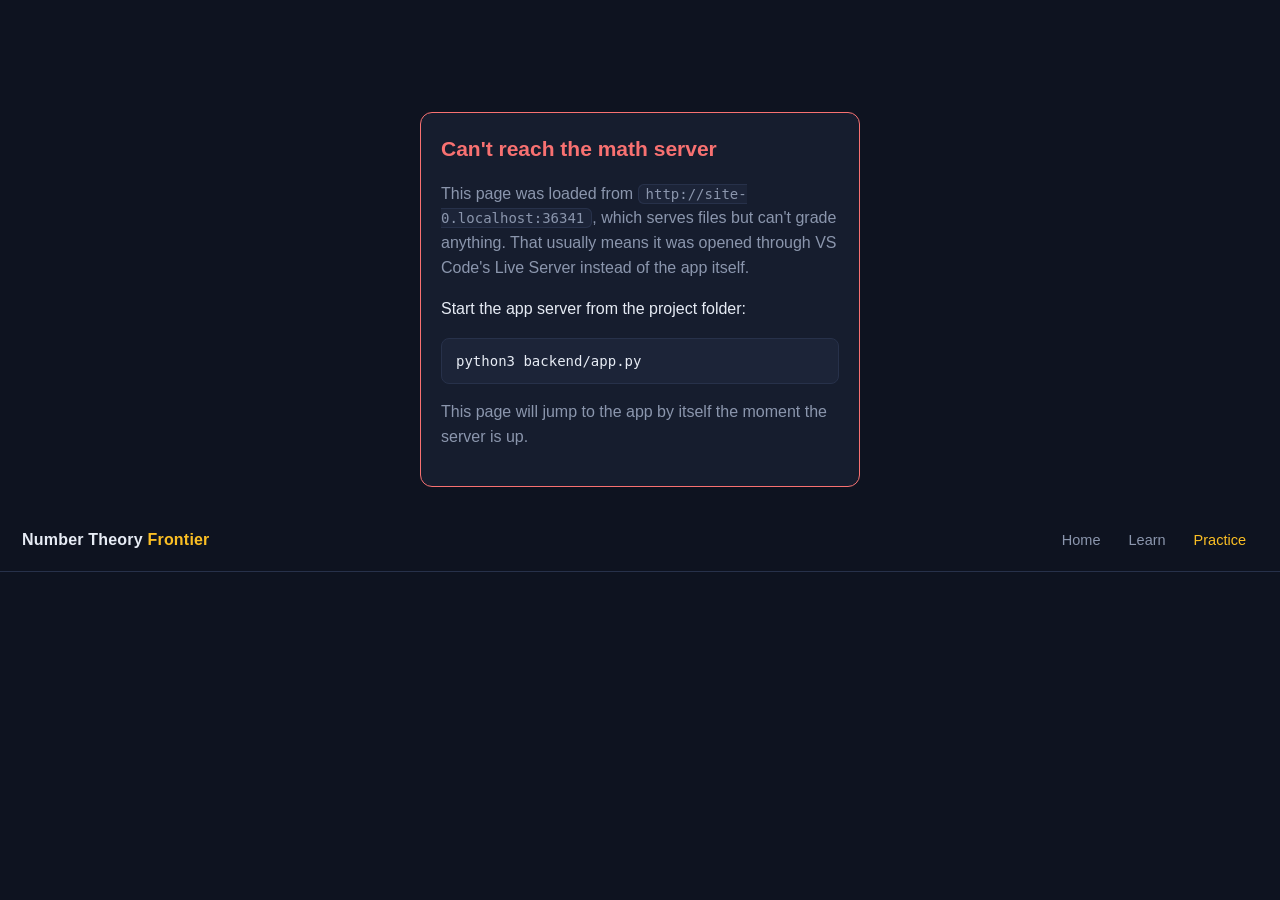
==== frontend/practice.html @ c056e970 "Curriculum + BKT" ====
<!DOCTYPE html>
<html lang="en">
<head>
<meta charset="utf-8">
<meta name="viewport" content="width=device-width, initial-scale=1">
<title>Practice — Number Theory Frontier</title>
<link rel="icon" href="data:image/svg+xml,<svg xmlns='http://www.w3.org/2000/svg' viewBox='0 0 32 32'><rect width='32' height='32' rx='7' fill='%230e1320'/><circle cx='16' cy='16' r='9' fill='none' stroke='%23fbbf24' stroke-width='3.5'/></svg>">
<link rel="stylesheet" href="style.css">
</head>
<body>

<header>
  <a class="brand" href="/">Number Theory <span>Frontier</span></a>
  <nav class="topnav">
    <a href="/">Home</a>
    <a href="/learn">Learn</a>
    <a href="/practice" class="active">Practice</a>
  </nav>
  <div class="who" id="who" hidden>
    <span id="who-name"></span>
    <a href="#" id="switch-user">switch</a>
  </div>
</header>

<!-- ===================== screen 1: login ===================== -->
<section id="screen-login" hidden>
  <div class="card login-card" id="login-card">
    <h1>Find your frontier.</h1>
    <p class="muted">
      Six questions locate exactly where your number theory stops.
      Then you practise right at that edge — never behind it, never past it.
    </p>
    <form id="login-form">
      <input id="login-name" type="text" placeholder="Your name (e.g. ava_g)"
             autocomplete="off" maxlength="32" spellcheck="false">
      <button type="submit" class="primary">Start</button>
    </form>
    <p class="tiny muted">Returning? Same name picks up where you left off.</p>
  </div>
</section>

<!-- ===================== screen 2: diagnostic ===================== -->
<section id="screen-diagnostic" hidden>
  <div class="card q-card">
    <div class="q-top">
      <span class="tag" id="diag-node"></span>
      <span class="muted" id="diag-progress"></span>
    </div>
    <p class="prompt" id="diag-prompt"></p>
    <p class="tiny muted" id="diag-format"></p>
    <form id="diag-form">
      <input id="diag-answer" type="text" autocomplete="off" spellcheck="false"
             placeholder="Your answer">
      <button type="submit" class="primary">Submit</button>
      <button type="button" id="diag-skip" class="ghost">Skip</button>
    </form>
    <p class="feedback" id="diag-feedback"></p>
    <p class="tiny muted">Never seen this before? Skip it — finding that edge is
       exactly what this quiz is for.</p>
  </div>
</section>

<!-- ===================== screen 3: graph + practice ===================== -->
<section id="screen-graph" hidden>
  <div class="graph-wrap">
    <div class="graph-pane card">
      <div id="graph-holder"></div>
      <div class="legend">
        <span><i class="dot grad"></i> how sure the model is you know it (95% = mastered)</span>
        <span><i class="dot inferred"></i> mastered (inferred — not tested yet)</span>
        <span><i class="dot frontier"></i> your frontier</span>
        <span><i class="dot locked"></i> locked</span>
      </div>
    </div>

    <aside class="side-pane">
      <div class="card" id="summary-card" hidden>
        <h2>Diagnostic complete</h2>
        <div id="summary-body"></div>
      </div>

      <div class="card" id="pick-card">
        <h2>Practise</h2>
        <p class="muted">Click a <b class="fr">highlighted</b> node on the graph.
           Every answer updates how sure the model is that you know each skill —
           reach <b>95%</b> to master it (about 3 in a row) and unlock what it
           leads to.</p>
      </div>

      <div class="card" id="practice-card" hidden>
        <div class="q-top">
          <span class="tag" id="prac-node"></span>
          <span class="pips" id="prac-pips" title="your streak — about 3 in a row masters"></span>
        </div>
        <p class="prompt" id="prac-prompt"></p>
        <p class="tiny muted" id="prac-format"></p>
        <form id="prac-form">
          <input id="prac-answer" type="text" autocomplete="off" spellcheck="false"
                 placeholder="Your answer">
          <button type="submit" class="primary">Submit</button>
        </form>
        <p class="feedback" id="prac-feedback"></p>
        <div id="prac-hint" class="hint" hidden></div>
        <div id="prac-steps" class="steps" hidden></div>
        <button id="prac-reveal" class="ghost reveal">Stuck? Show the steps
          <span class="cost">(streak resets to 0)</span></button>
        <button id="prac-next" class="ghost" hidden>Next problem</button>
      </div>
    </aside>
  </div>
</section>

<div id="toast" hidden></div>

<script src="shared.js"></script>
<script src="graph.js"></script>
<script src="practice.js"></script>
</body>
</html>
---- frontend/style.css ----
/* Number Theory Frontier — no build step, no CDN, everything in this file.
   Dark theme on purpose: the graph is the demo, and glowing nodes on a dark
   field read from the back of a room. */

:root {
  --bg: #0e1320;
  --panel: #161d2e;
  --panel-2: #1c2438;
  --line: #27314a;
  --text: #e6ebf4;
  --muted: #8b96ad;
  --mastered: #34d399;
  --inferred: #2c8f6f;
  --frontier: #fbbf24;
  --locked-fill: #232b40;
  --locked-edge: #3a4358;
  --danger: #f87171;
  --accent: #60a5fa;
}

* { box-sizing: border-box; }
html, body { margin: 0; padding: 0; }
body {
  background: var(--bg);
  color: var(--text);
  font: 16px/1.55 -apple-system, BlinkMacSystemFont, "Segoe UI", Roboto, sans-serif;
}

header {
  display: flex; justify-content: space-between; align-items: center;
  padding: 14px 22px; border-bottom: 1px solid var(--line);
}
.brand { font-weight: 700; letter-spacing: .2px; }
.brand span { color: var(--frontier); }
a.brand { color: var(--text); text-decoration: none; }
.topnav { display: flex; gap: 4px; }
.topnav a {
  color: var(--muted); text-decoration: none; font-size: 14.5px;
  padding: 6px 12px; border-radius: 8px;
}
.topnav a:hover { color: var(--text); background: var(--panel-2); }
.topnav a.active { color: var(--frontier); }
.who { color: var(--muted); font-size: 14px; }
.who a { color: var(--accent); text-decoration: none; margin-left: 8px; }

section { padding: 22px; }
.card {
  background: var(--panel);
  border: 1px solid var(--line);
  border-radius: 12px;
  padding: 20px;
}
h1 { font-size: 26px; margin: 0 0 8px; }
h2 { font-size: 17px; margin: 0 0 10px; }
.muted { color: var(--muted); }
.tiny { font-size: 13px; }
b.fr { color: var(--frontier); }

/* ---- home: two directions ---- */
.home-wrap { max-width: 760px; margin: 8vh auto 0; }
.dir-cards {
  display: grid; grid-template-columns: 1fr 1fr; gap: 16px; margin-top: 22px;
}
a.dir-card { color: inherit; text-decoration: none; display: block; }
.dir-card { cursor: pointer; transition: border-color .2s, transform .2s; }
.dir-card:hover { transform: translateY(-2px); }
#dir-learn:hover { border-color: var(--accent); }
#dir-practice:hover { border-color: var(--frontier); }
.dir-card h2 { display: flex; align-items: center; gap: 10px; }
.badge.soon {
  font-size: 11px; letter-spacing: .05em; text-transform: uppercase;
  color: var(--muted); border: 1px solid var(--line); border-radius: 999px;
  padding: 2px 9px; font-weight: 400; white-space: nowrap;
}
.learn-card { max-width: 560px; margin: 0 auto; }
#learn-home { margin-top: 14px; }
@media (max-width: 700px) { .dir-cards { grid-template-columns: 1fr; } }

/* ---- learn: curriculum index + lesson pages ---- */
.learn-wrap { max-width: 760px; margin: 0 auto; }
.crumb { color: var(--accent); text-decoration: none; font-size: 14px; }
.crumb:hover { text-decoration: underline; }
.tier-head {
  margin-top: 26px; font-size: 12px; letter-spacing: .09em;
  text-transform: uppercase; color: var(--frontier);
}
.tier-blurb { margin: 4px 0 10px; }
.lesson-list { display: flex; flex-direction: column; gap: 8px; }
.lesson-row {
  display: flex; gap: 12px; align-items: baseline; text-decoration: none;
  background: var(--panel); border: 1px solid var(--line); border-radius: 10px;
  padding: 10px 14px; color: var(--text);
}
.lesson-row:hover { border-color: var(--accent); }
.lesson-row .num { color: var(--accent); font-size: 13px; min-width: 30px; }
.lesson-row .lname { font-weight: 600; white-space: nowrap; }
.lesson-row .teaser {
  color: var(--muted); font-size: 13px; flex: 1; min-width: 0;
  overflow: hidden; white-space: nowrap; text-overflow: ellipsis;
}
.card.beyond { margin-top: 28px; }
.card.beyond p { margin: 6px 0 0; }
.lesson h1 { margin-top: 6px; }
.lesson h1 .num { color: var(--accent); font-size: 18px; margin-right: 6px; }
.prereq-line .chip { text-decoration: none; color: var(--text); }
.prereq-line .chip:hover { border-color: var(--accent); }
.lede { font-size: 17px; line-height: 1.65; }
.lsec { margin-top: 18px; }
.eyebrow {
  font-size: 11px; letter-spacing: .09em; text-transform: uppercase;
  color: var(--frontier); margin-bottom: 5px;
}
.lsec p { margin: 0; line-height: 1.65; }
.lsec.worked p {
  background: var(--panel-2); border-left: 3px solid var(--mastered);
  border-radius: 6px; padding: 10px 14px;
}
.lsec.mistakes p {
  background: var(--panel-2); border-left: 3px solid var(--danger);
  border-radius: 6px; padding: 10px 14px;
}
.lsec.asked p { color: var(--muted); font-size: 14px; }
.lesson-cta { margin-top: 22px; }
.btn-link {
  display: inline-block; background: var(--accent); color: #0b1020;
  border-radius: 8px; padding: 10px 16px; font-size: 15px; font-weight: 600;
  text-decoration: none;
}
.btn-link:active { transform: translateY(1px); }
.lesson-nav {
  display: flex; justify-content: space-between; gap: 12px; margin-top: 26px;
  padding-top: 14px; border-top: 1px solid var(--line); font-size: 14px;
}
.lesson-nav a { color: var(--accent); text-decoration: none; }
.lesson-nav a:hover { text-decoration: underline; }
.lesson sup, .lesson-row sup { font-size: .72em; }
@media (max-width: 600px) {
  .lesson-row .teaser { display: none; }
  .lesson-row .lname { white-space: normal; }
}

/* ---- login ---- */
.login-card { max-width: 440px; margin: 10vh auto 0; text-align: center; }
.login-card form { display: flex; gap: 10px; margin-top: 18px; }

/* ---- inputs & buttons ---- */
input[type="text"] {
  flex: 1; min-width: 0;
  background: var(--panel-2); color: var(--text);
  border: 1px solid var(--line); border-radius: 8px;
  padding: 10px 12px; font-size: 16px;
}
input[type="text"]:focus { outline: none; border-color: var(--accent); }
button {
  border: 0; border-radius: 8px; padding: 10px 16px;
  font-size: 15px; font-weight: 600; cursor: pointer;
}
button.primary { background: var(--accent); color: #0b1020; }
button.primary:active { transform: translateY(1px); }
button.ghost {
  background: transparent; color: var(--muted);
  border: 1px solid var(--line);
}
button.ghost:hover { color: var(--text); }

/* ---- question cards ---- */
.q-card { max-width: 560px; margin: 8vh auto 0; }
.q-top { display: flex; justify-content: space-between; align-items: center; margin-bottom: 10px; }
.tag {
  background: var(--panel-2); border: 1px solid var(--line);
  color: var(--accent); border-radius: 999px;
  font-size: 13px; padding: 3px 12px;
}
.prompt { font-size: 19px; margin: 10px 0 4px; }
.prompt sup { font-size: 12px; }
#diag-form, #prac-form { display: flex; gap: 10px; margin-top: 14px; }
.feedback { min-height: 22px; margin: 10px 0 0; font-weight: 600; }
.feedback.good { color: var(--mastered); }
.feedback.bad { color: var(--danger); }
.feedback.info { color: var(--frontier); }
.hint {
  margin-top: 10px; padding: 10px 12px; font-size: 14px;
  background: var(--panel-2); border-left: 3px solid var(--frontier);
  border-radius: 6px; color: var(--muted);
}

/* ---- give up / reveal (PROJECT.md 5.3: the cost is the streak) ---- */
button.ghost.reveal { margin-top: 10px; font-weight: 400; }
button.ghost.reveal .cost { color: var(--muted); font-size: 13px; }
button.ghost.reveal.armed {
  color: var(--danger); border-color: var(--danger); font-weight: 600;
}
.steps { margin-top: 10px; display: flex; flex-direction: column; gap: 6px; }
.steps .step {
  padding: 8px 12px; font-size: 14px; line-height: 1.5;
  background: var(--panel-2); border-left: 3px solid var(--accent);
  border-radius: 6px;
}
.steps .step:last-child {
  border-left-color: var(--mastered); font-weight: 600;
}
.steps .step sup { font-size: 11px; }

/* ---- pips (PROJECT.md 5.3: fill, and visibly clear on a miss) ---- */
.pips { display: inline-flex; gap: 6px; }
.pip {
  width: 14px; height: 14px; border-radius: 50%;
  border: 2px solid var(--muted); display: inline-block;
  transition: background .25s, border-color .25s;
}
.pip.full { background: var(--mastered); border-color: var(--mastered); }
.pips.shake { animation: shake .45s; }
@keyframes shake {
  20% { transform: translateX(-4px); } 40% { transform: translateX(4px); }
  60% { transform: translateX(-3px); } 80% { transform: translateX(3px); }
}

/* ---- graph screen ---- */
.graph-wrap {
  display: grid; grid-template-columns: minmax(0, 1.4fr) minmax(300px, 1fr);
  gap: 18px; max-width: 1200px; margin: 0 auto;
}
.graph-pane { padding: 12px; }
#graph-holder { max-height: 76vh; overflow-y: auto; }
#graph-holder svg { width: 100%; height: auto; display: block; }
.legend {
  display: flex; flex-wrap: wrap; gap: 14px;
  padding: 10px 6px 2px; font-size: 13px; color: var(--muted);
  border-top: 1px solid var(--line); margin-top: 8px;
}
.dot {
  width: 11px; height: 11px; border-radius: 50%;
  display: inline-block; margin-right: 5px; vertical-align: -1px;
}
.dot.mastered { background: var(--mastered); }
.dot.inferred { background: transparent; border: 2px dashed var(--inferred); }
.dot.frontier { background: var(--frontier); }
.dot.locked { background: var(--locked-fill); border: 1px solid var(--locked-edge); }
/* the continuous fill scale: navy 0% -> amber 50% -> green 95%+ */
.dot.grad {
  width: 30px; border-radius: 6px;
  background: linear-gradient(90deg, var(--locked-fill), var(--frontier) 55%, var(--mastered));
}
.side-pane { display: flex; flex-direction: column; gap: 14px; }

@media (max-width: 900px) {
  .graph-wrap { grid-template-columns: 1fr; }
  #graph-holder { max-height: 55vh; }
}

/* ---- SVG nodes ---- */
g.node circle { transition: fill .35s, stroke .35s, fill-opacity .35s; }
g.node text {
  fill: #aeb9cf; font-size: 11px; text-anchor: middle;
  pointer-events: none;
}
g.node.locked circle { fill: var(--locked-fill); stroke: var(--locked-edge); stroke-width: 1.5; }
g.node.locked text { fill: #59637c; }
g.node.mastered circle { fill: var(--mastered); stroke: var(--mastered); stroke-width: 1.5; }
g.node.mastered text { fill: #cfeee0; }
/* inference is a guess — dashed and dimmer, never presented as measured */
g.node.mastered.inferred circle {
  fill: var(--inferred); fill-opacity: .45;
  stroke: var(--inferred); stroke-dasharray: 5 4; stroke-width: 2;
}
g.node.frontier circle {
  fill: #2a2410; stroke: var(--frontier); stroke-width: 3;
  animation: pulse 2.2s ease-in-out infinite;
}
g.node.frontier text { fill: var(--frontier); }
g.node.clickable { cursor: pointer; }
g.node.clickable:hover circle { stroke-width: 4; }
@keyframes pulse {
  0%, 100% { stroke-opacity: 1; } 50% { stroke-opacity: .45; }
}
g.node.unlocking circle {
  transform-box: fill-box; transform-origin: center;
  animation: pop .7s ease-out;
}
@keyframes pop {
  0% { transform: scale(1); } 45% { transform: scale(1.8); }
  100% { transform: scale(1); }
}

/* ---- knowledge ripples: nodes one answer just moved, sized by |delta|.
   These come after the state rules on purpose — equal specificity, later
   wins, so a rippling frontier node pauses its idle pulse for the beat. */
g.node.moved-sm circle, g.node.moved-md circle, g.node.moved-lg circle {
  transform-box: fill-box; transform-origin: center;
}
g.node.moved-sm circle { animation: ripple-sm .9s ease-out; }
g.node.moved-md circle { animation: ripple-md .9s ease-out; }
g.node.moved-lg circle { animation: ripple-lg .9s ease-out; }
/* a drop reads red for its beat — the cost of a wrong answer or a reveal */
g.node.down circle { stroke: var(--danger); }
@keyframes ripple-sm {
  0% { transform: scale(1); } 35% { transform: scale(1.15); stroke-width: 3; }
  100% { transform: scale(1); }
}
@keyframes ripple-md {
  0% { transform: scale(1); } 35% { transform: scale(1.32); stroke-width: 4; }
  100% { transform: scale(1); }
}
@keyframes ripple-lg {
  0% { transform: scale(1); } 35% { transform: scale(1.55); stroke-width: 5; }
  100% { transform: scale(1); }
}

/* ---- SVG edges ---- */
path.edge { fill: none; stroke: #263048; stroke-width: 1.6; transition: stroke .35s; }
path.edge.to-frontier { stroke: #6b5a1e; stroke-width: 2; }
path.edge.to-mastered { stroke: #1e4a3a; }

/* ---- toast ---- */
#toast {
  position: fixed; left: 50%; bottom: 28px; transform: translateX(-50%);
  background: var(--panel-2); border: 1px solid var(--frontier);
  color: var(--text); border-radius: 10px; padding: 12px 20px;
  font-size: 15px; box-shadow: 0 8px 30px rgba(0,0,0,.5);
  animation: rise .4s ease-out;
}
@keyframes rise {
  from { opacity: 0; transform: translate(-50%, 12px); }
  to   { opacity: 1; transform: translate(-50%, 0); }
}

/* ---- wrong-origin warning ---- */
.warn-card { text-align: left; border-color: var(--danger); }
.warn-card h1 { font-size: 21px; color: var(--danger); }
code {
  font: 14px ui-monospace, SFMono-Regular, Menlo, monospace;
  background: var(--panel-2); border: 1px solid var(--line);
  border-radius: 6px; padding: 1px 7px;
}
pre {
  background: var(--panel-2); border: 1px solid var(--line);
  border-radius: 8px; padding: 10px 14px; overflow-x: auto;
}
pre code { background: transparent; border: 0; padding: 0; }
.warn-card a { color: var(--accent); }

/* ---- diagnostic summary ---- */
.sum-row { margin: 6px 0; font-size: 14px; }
.sum-row .n { color: var(--muted); }
.chip {
  display: inline-block; background: var(--panel-2); border: 1px solid var(--line);
  border-radius: 999px; padding: 1px 10px; font-size: 12.5px; margin: 2px 3px 2px 0;
}
.chip.pass { border-color: var(--mastered); color: var(--mastered); }
.chip.fail { border-color: var(--danger); color: var(--danger); }
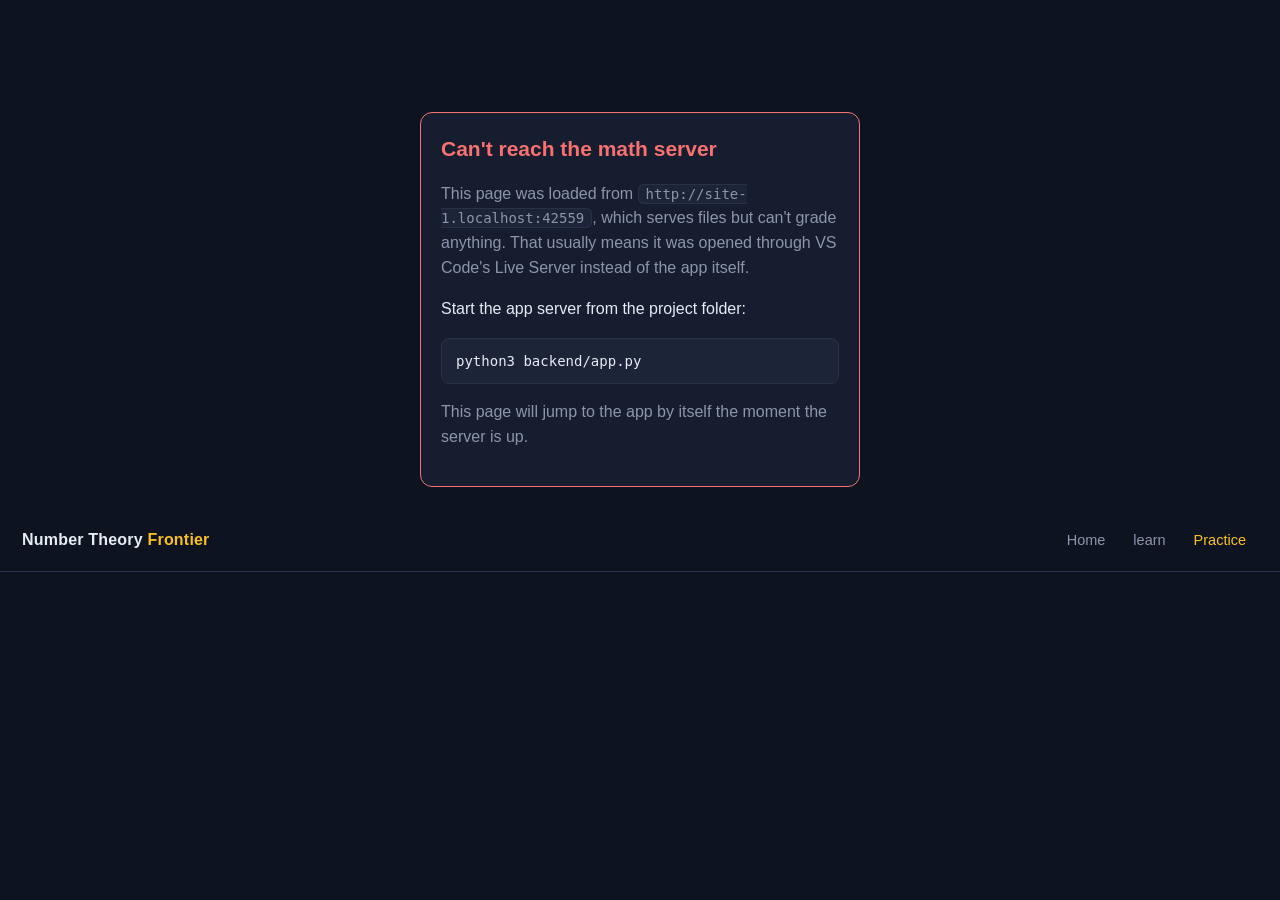
==== commit 1c66b41c: "Curriculum + BKT" ====
--- a/frontend/practice.html
+++ b/frontend/practice.html
@@ -13,7 +13,7 @@
   <a class="brand" href="/">Number Theory <span>Frontier</span></a>
   <nav class="topnav">
     <a href="/">Home</a>
-    <a href="/learn">Learn</a>
+    <a href="/learn">learn</a>
     <a href="/practice" class="active">Practice</a>
   </nav>
   <div class="who" id="who" hidden>
@@ -21,7 +21,6 @@
     <a href="#" id="switch-user">switch</a>
   </div>
 </header>
-
 <!-- ===================== screen 1: login ===================== -->
 <section id="screen-login" hidden>
   <div class="card login-card" id="login-card">
